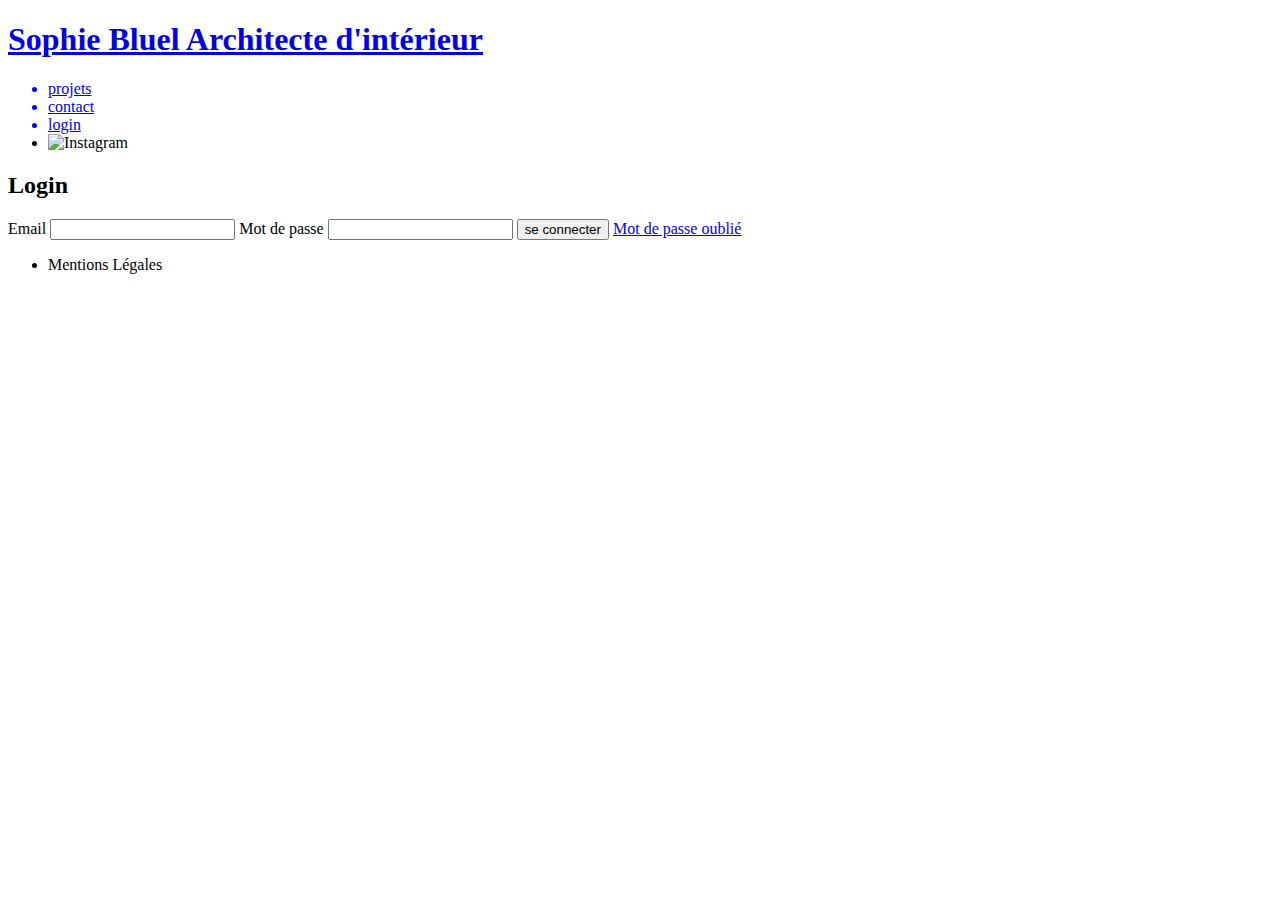
==== FrontEnd/login.html @ 80924557 "ajout de login" ====
<!DOCTYPE html>
<html lang="fr">
<head>
	<meta charset="UTF-8">
	<title>Sophie Bluel - Architecte d'intérieur</title>
	<meta name="viewport" content="width=device-width, initial-scale=1.0">
	<link rel="preconnect" href="https://fonts.googleapis.com">
	<link rel="preconnect" href="https://fonts.gstatic.com" crossorigin>
	<link href="https://fonts.googleapis.com/css2?family=Syne:wght@700;800&family=Work+Sans&display=swap" rel="stylesheet">
	<meta name="description" content="">
	<link rel="stylesheet" href="./assets/style.css">
</head>

<body>
<header>
    <a href="./index.html"><h1>Sophie Bluel <span>Architecte d'intérieur</span></h1></a>
    <nav>
        <ul>
            <a href="./projets.html"><li>projets</li></a>
            <a href="./contact.html"><li>contact</li></a>
            <a href="./login.html"><li>login</li></a>
            <li><img src="./assets/icons/instagram.png" alt="Instagram"></li>
        </ul>
    </nav>
</header>
<main>
    <h2>Login</h2>
	<form id="form" action="">
        <label for="email">Email</label>
        <input type="email" name="email" id="email">
        <label for="password">Mot de passe</label>
        <input type="password" name="password" id="password">
        <button id="connect-button" type="submit">se connecter</button>
        <a href="./mot-de-passe-oublie.html">Mot de passe oublié</a>
    </form>
</main>

<footer>
	<nav>
		<ul>
			<li>Mentions Légales</li>
		</ul>
	</nav>
</footer>
<script src="./assets/login.js"></script>
</body>
</html>
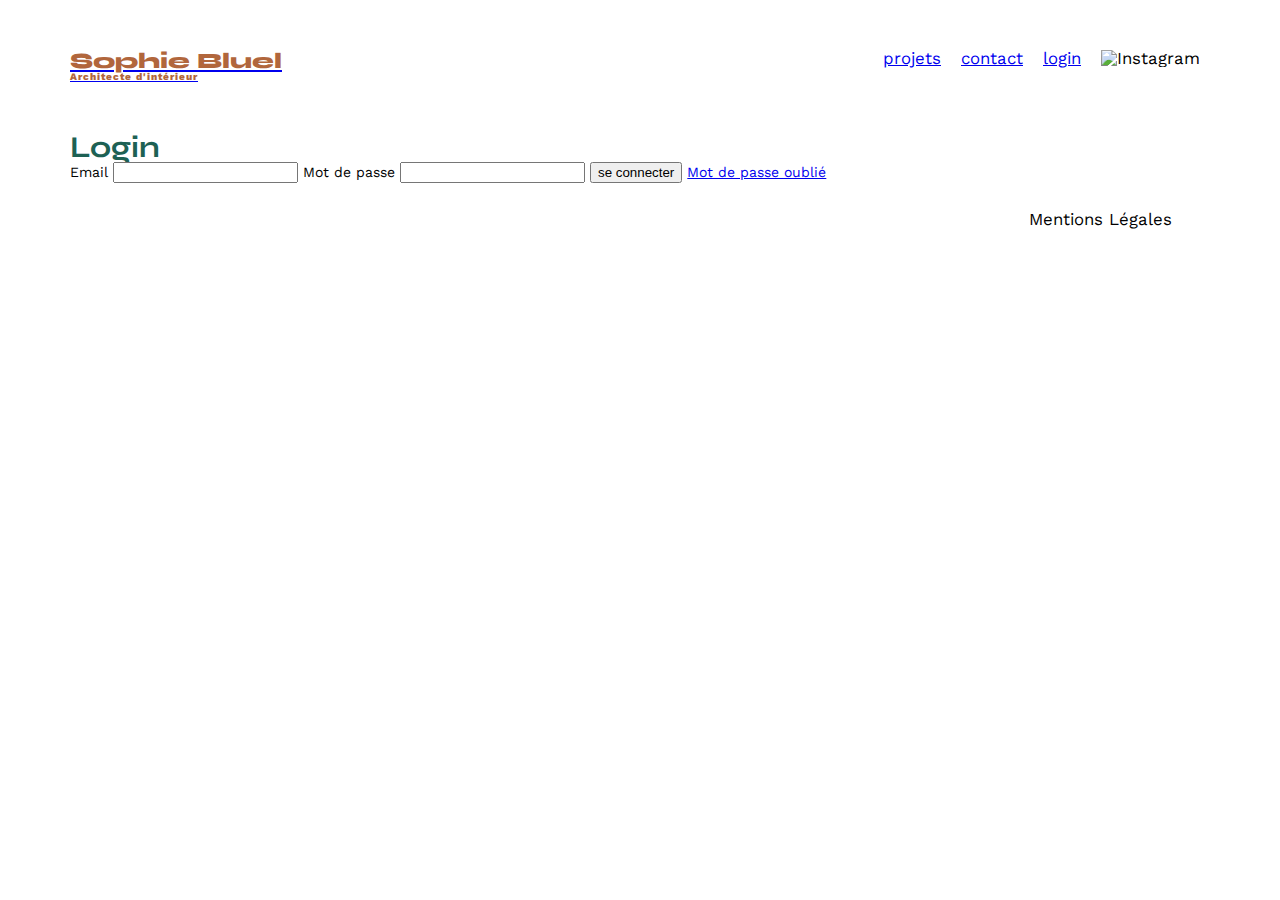
==== commit 8d83c27b: "deleteImage" ====
--- a/FrontEnd/login.html
+++ b/FrontEnd/login.html
@@ -42,6 +42,10 @@
 		</ul>
 	</nav>
 </footer>
+</body>
+    </div>
+
+</aside>
 <script src="./assets/login.js"></script>
 </body>
 </html>
--- a/FrontEnd/assets/style.css
+++ b/FrontEnd/assets/style.css
@@ -0,0 +1,223 @@
+/* http://meyerweb.com/eric/tools/css/reset/
+   v2.0 | 20110126
+   License: none (public domain)
+*/
+
+html, body, div, span, applet, object, iframe,
+h1, h2, h3, h4, h5, h6, p, blockquote, pre,
+a, abbr, acronym, address, big, cite, code,
+del, dfn, em, img, ins, kbd, q, s, samp,
+small, strike, strong, sub, sup, tt, var,
+b, u, i, center,
+dl, dt, dd, ol, ul, li,
+fieldset, form, label, legend,
+table, caption, tbody, tfoot, thead, tr, th, td,
+article, aside, canvas, details, embed,
+figure, figcaption, footer, header, hgroup,
+menu, nav, output, ruby, section, summary,
+time, mark, audio, video {
+	margin: 0;
+	padding: 0;
+	border: 0;
+	font-size: 100%;
+	font: inherit;
+	vertical-align: baseline;
+}
+/* HTML5 display-role reset for older browsers */
+article, aside, details, figcaption, figure,
+footer, header, hgroup, menu, nav, section {
+	display: block;
+}
+body {
+	line-height: 1;
+}
+ol, ul {
+	list-style: none;
+}
+blockquote, q {
+	quotes: none;
+}
+blockquote:before, blockquote:after,
+q:before, q:after {
+	content: '';
+	content: none;
+}
+table {
+	border-collapse: collapse;
+	border-spacing: 0;
+}
+/** end reset css**/
+body {
+	max-width: 1140px;
+	margin:auto;
+	font-family: 'Work Sans' ;
+	font-size: 14px;
+}
+header {
+	display: flex;
+	justify-content: space-between;
+	margin: 50px 0
+}
+section {
+	margin: 50px 0
+}
+
+h1{
+	display: flex;
+	flex-direction: column;
+	font-family: 'Syne';
+	font-size: 22px;
+	font-weight: 800;
+	color: #B1663C
+}
+
+h1 > span {
+	font-family: 'Work Sans';
+	font-size:10px;
+	letter-spacing: 0.1em;
+;
+}
+
+h2{
+	font-family: 'Syne';
+	font-weight: 700;
+	font-size: 30px;
+	color: #1D6154
+}
+nav ul {
+	display: flex;
+	align-items: center;
+	list-style-type: none;
+
+}
+nav li {
+	padding: 0 10px;
+	font-size: 1.2em;
+}
+
+li:hover {
+	color: #B1663C;
+}
+#introduction {
+	display: flex;
+	align-items: center;
+}
+#introduction figure {
+	flex: 1
+}
+#introduction img {
+	display: block;
+	margin: auto;
+	width: 80%;
+}
+
+#introduction article {
+	flex: 1
+}
+#introduction h2 {
+	margin-bottom: 1em;
+}
+
+#introduction p {
+	margin-bottom: 0.5em;
+}
+#portfolio h2 {
+	text-align: center;
+	margin-bottom: 1em;
+}
+.gallery {
+	width: 100%;
+	display: grid;
+	grid-template-columns: 1fr 1fr 1fr;
+	grid-column-gap: 20px;
+	grid-row-gap: 20px;
+}
+
+.gallery img {
+	width: 100%;
+
+}
+#contact {
+	width: 50%;
+margin: auto;
+}
+#contact > * {
+	text-align: center;
+
+}
+#contact h2{
+	margin-bottom: 20px;
+}
+#contact form {
+	text-align: left;
+	margin-top:30px;
+	display: flex;
+	flex-direction: column;
+}
+
+#contact input {
+	height: 50px;
+	font-size: 1.2em;
+	border: none;
+	box-shadow: 0px 4px 14px rgba(0, 0, 0, 0.09);
+}
+#contact label {
+	margin: 2em 0 1em 0;
+}
+#contact textarea {
+	border: none;
+	box-shadow: 0px 4px 14px rgba(0, 0, 0, 0.09);
+}
+
+input[type="submit"]{
+	font-family: 'Syne';
+	font-weight: 700;
+	color: white;
+	background-color: #1D6154;
+	margin : 2em auto ;
+	width: 180px;
+	text-align: center;
+	border-radius: 60px ;
+}
+
+footer nav ul {
+	display: flex;
+	justify-content: flex-end;
+	margin: 2em
+}
+
+/* Modal */
+.modal {
+	display: none;
+	position: fixed; 
+	z-index: 1;
+	left: 0;
+	top: 0;
+	width: 100%;
+	height: 100%;
+	overflow: auto; 
+	background-color: rgb(0,0,0); 
+	background-color: rgba(0,0,0,0.4); 
+  }
+  
+  .modal-content {
+	background-color: #fefefe;
+	margin: 15% auto;
+	padding: 20px;
+	border: 1px solid #888;
+	width: 80%; 
+  }
+  
+  #close {
+	color: #aaa;
+	float: right;
+	font-size: 28px;
+	font-weight: bold;
+  }
+  
+  #close:hover,
+  #close:focus {
+	color: black;
+	text-decoration: none;
+	cursor: pointer;
+  }